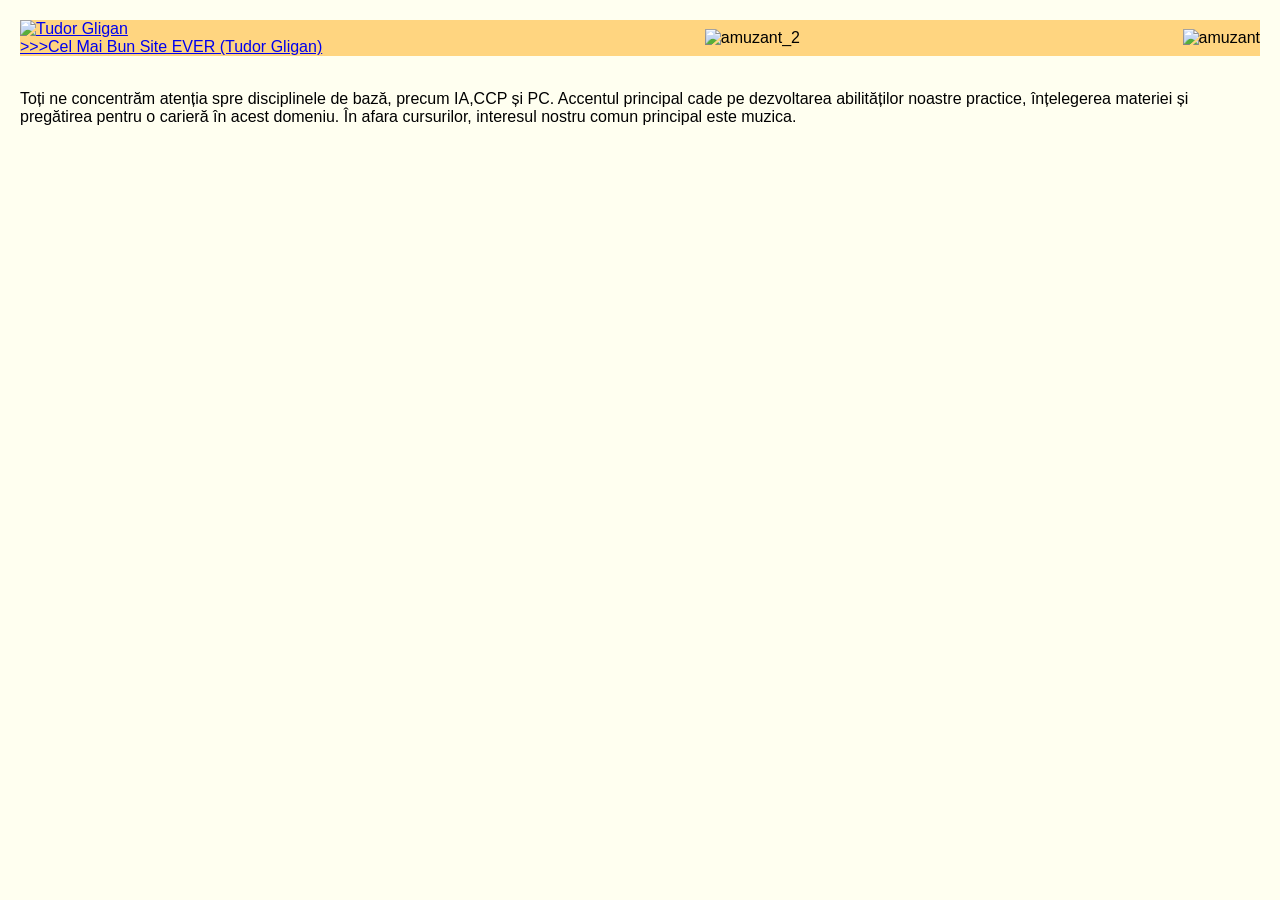
==== Index.html @ e720dab6 "Add files via upload" ====
<!DOCTYPE html>
<html lang="ro">
<html>
<head>
<meta charset="utf-8">
<link rel="stylesheet" href="stil.css">
<title> Index Site-uri </title>
</head>
<body>
<div class="slideshow-container" style="display: flex; align-items: center; justify-content: space-between;">
  
  <div class="slide">
    <a href="pagini/Site_TudorGligan.html">
      <img src="imagini/Untitled.png" alt="Tudor Gligan" style="width:450px; max-height:450px;">
      <div class="text-nume">>>>Cel Mai Bun Site EVER (Tudor Gligan)</div>
    </a>
  </div>

  <div class="slide">
    <a href="pagini/Prezentare_KissLuca.html">
      <img src="imagini/eu.png" alt="Kiss Luca" style="width:450px; max-height:450px;">
      <div class="text-nume">>>>Site-ul Domnului Kiss Luca</div>
    </a>
  </div>

  <div class="slide">
    <a href="pagini/Cotoara_Alexandru_Cristian_catalog.html">
      <img src="imagini/imagine.jpg" alt="Cotoară Alexandru" style="width:450px; max-height:450px;">
      <div class="text-nume">>>>Site-ul Domnului Cotoară Alexandru</div>
    </a>
  </div>
  <img src="imagini/imagine_noua_2.jpg" alt="amuzant_2" style="max-width:550px; max-height:539px;">
 <img src="imagini/imagine_noua.jpg" alt="amuzant" style="max-width:550px; max-height:550px;">
</div>
<br>
<p> Toți ne concentrăm atenția spre disciplinele de bază, precum IA,CCP și PC. Accentul principal cade pe dezvoltarea abilităților noastre practice, înțelegerea materiei și pregătirea pentru o carieră în acest domeniu. În afara cursurilor, interesul nostru comun principal este muzica. </p>
<script>

let slideIndex = 0;
let timerVar; 
function afiseazaSlideuri() {
    let i;
    let slideuri = document.getElementsByClassName("slide");
    for (i = 0; i < slideuri.length; i++) {
        slideuri[i].style.display = "none";  
    }
    
    
    slideIndex++;
    if (slideIndex > slideuri.length) { slideIndex = 1 }    
    
    
    slideuri[slideIndex - 1].style.display = "block";  
    
    timerVar = setTimeout(afiseazaSlideuri, 3000); 
}

document.addEventListener('keydown', function(event) {
    let slideuri = document.getElementsByClassName("slide");
    
    if(event.key === "ArrowLeft" || event.key === "ArrowRight") {
        clearTimeout(timerVar); 
        
        slideuri[slideIndex - 1].style.display = "none";
        
        if(event.key === "ArrowLeft") {
            slideIndex--;
            if (slideIndex < 1) { slideIndex = slideuri.length; }
        } else if(event.key === "ArrowRight") {
            slideIndex++;
            if (slideIndex > slideuri.length) { slideIndex = 1; }
        }
        
        slideuri[slideIndex - 1].style.display = "block";
        
        timerVar = setTimeout(afiseazaSlideuri, 3000);
    }
});

afiseazaSlideuri();
</script>
</body>
</html>
---- stil.css ----
body { 
        background-color: #fffff0;
        font-family: Arial, sans-serif;
		margin: 20px;
		}
	table {
	    border: 1px solid #000000;
		max-width: 800px;
		border-collapse: collapse;;
		max-width: 800px;
		}
	th, td {
	    padding: 8px 12px;
	    text-align: middle;
	}
	td {
	    background-color: #FFFFFF;
	}
	p {
	    font-size: 16px;
	}
	h1 {
	    font-family: Arial, sans-serif;
	    font-size: 22px;
	}
	h2 {
	    font-family: Arial, sans-serif;
	    font-size: 22px;
	}
	h3 {
	    font-family: Arial, sans-serif;
	    font-size: 22px;
	}
	div {
	    background-color: #FFD580;
	}
.slide {
  display: none; 
}
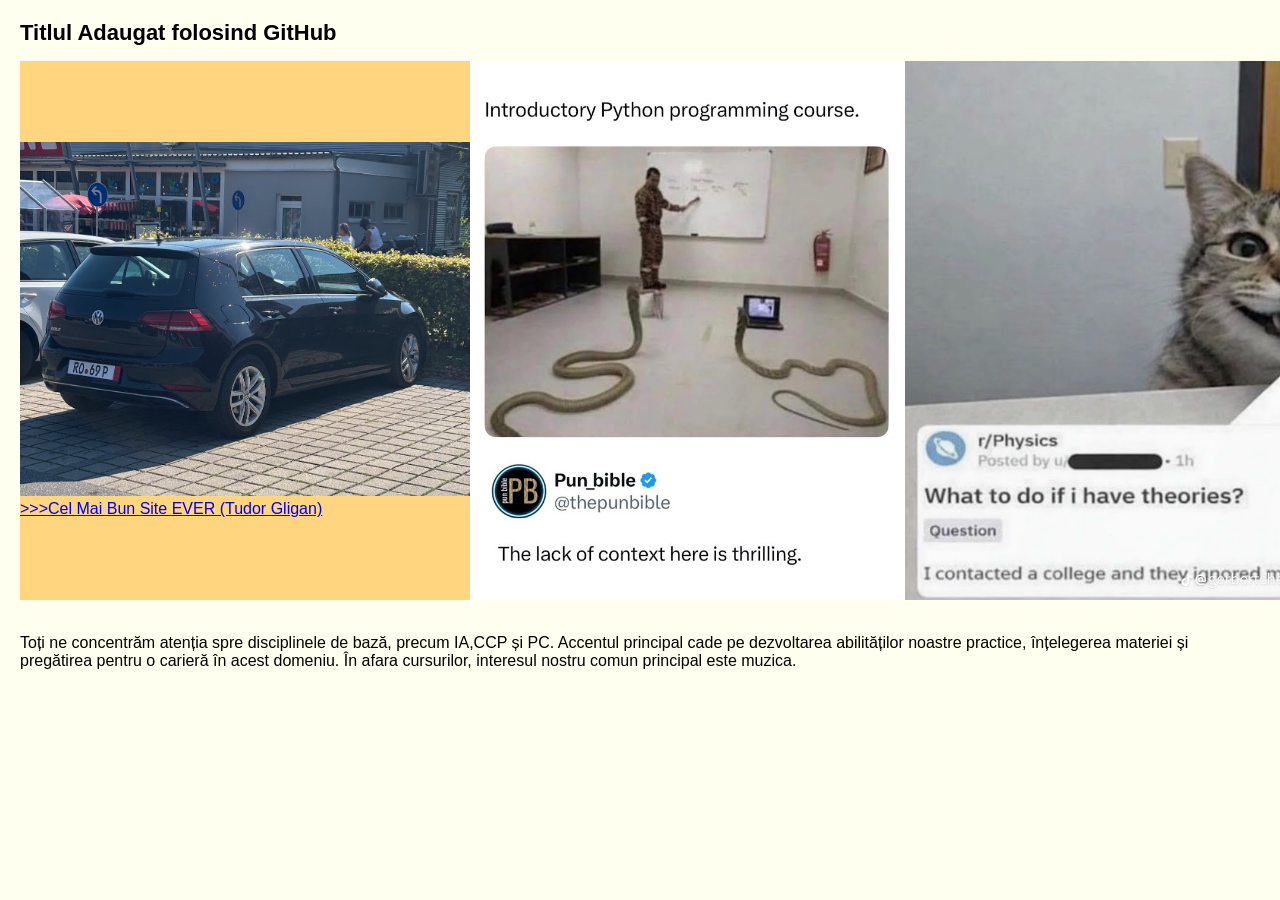
==== commit e7d89bf2: "Add title to Index.html and fix formatting" ====
--- a/Index.html
+++ b/Index.html
@@ -7,6 +7,7 @@
 <title> Index Site-uri </title>
 </head>
 <body>
+  <h1> Titlul Adaugat folosind GitHub</h1>
 <div class="slideshow-container" style="display: flex; align-items: center; justify-content: space-between;">
   
   <div class="slide">
@@ -80,4 +81,4 @@
 afiseazaSlideuri();
 </script>
 </body>
-</html>+</html>
